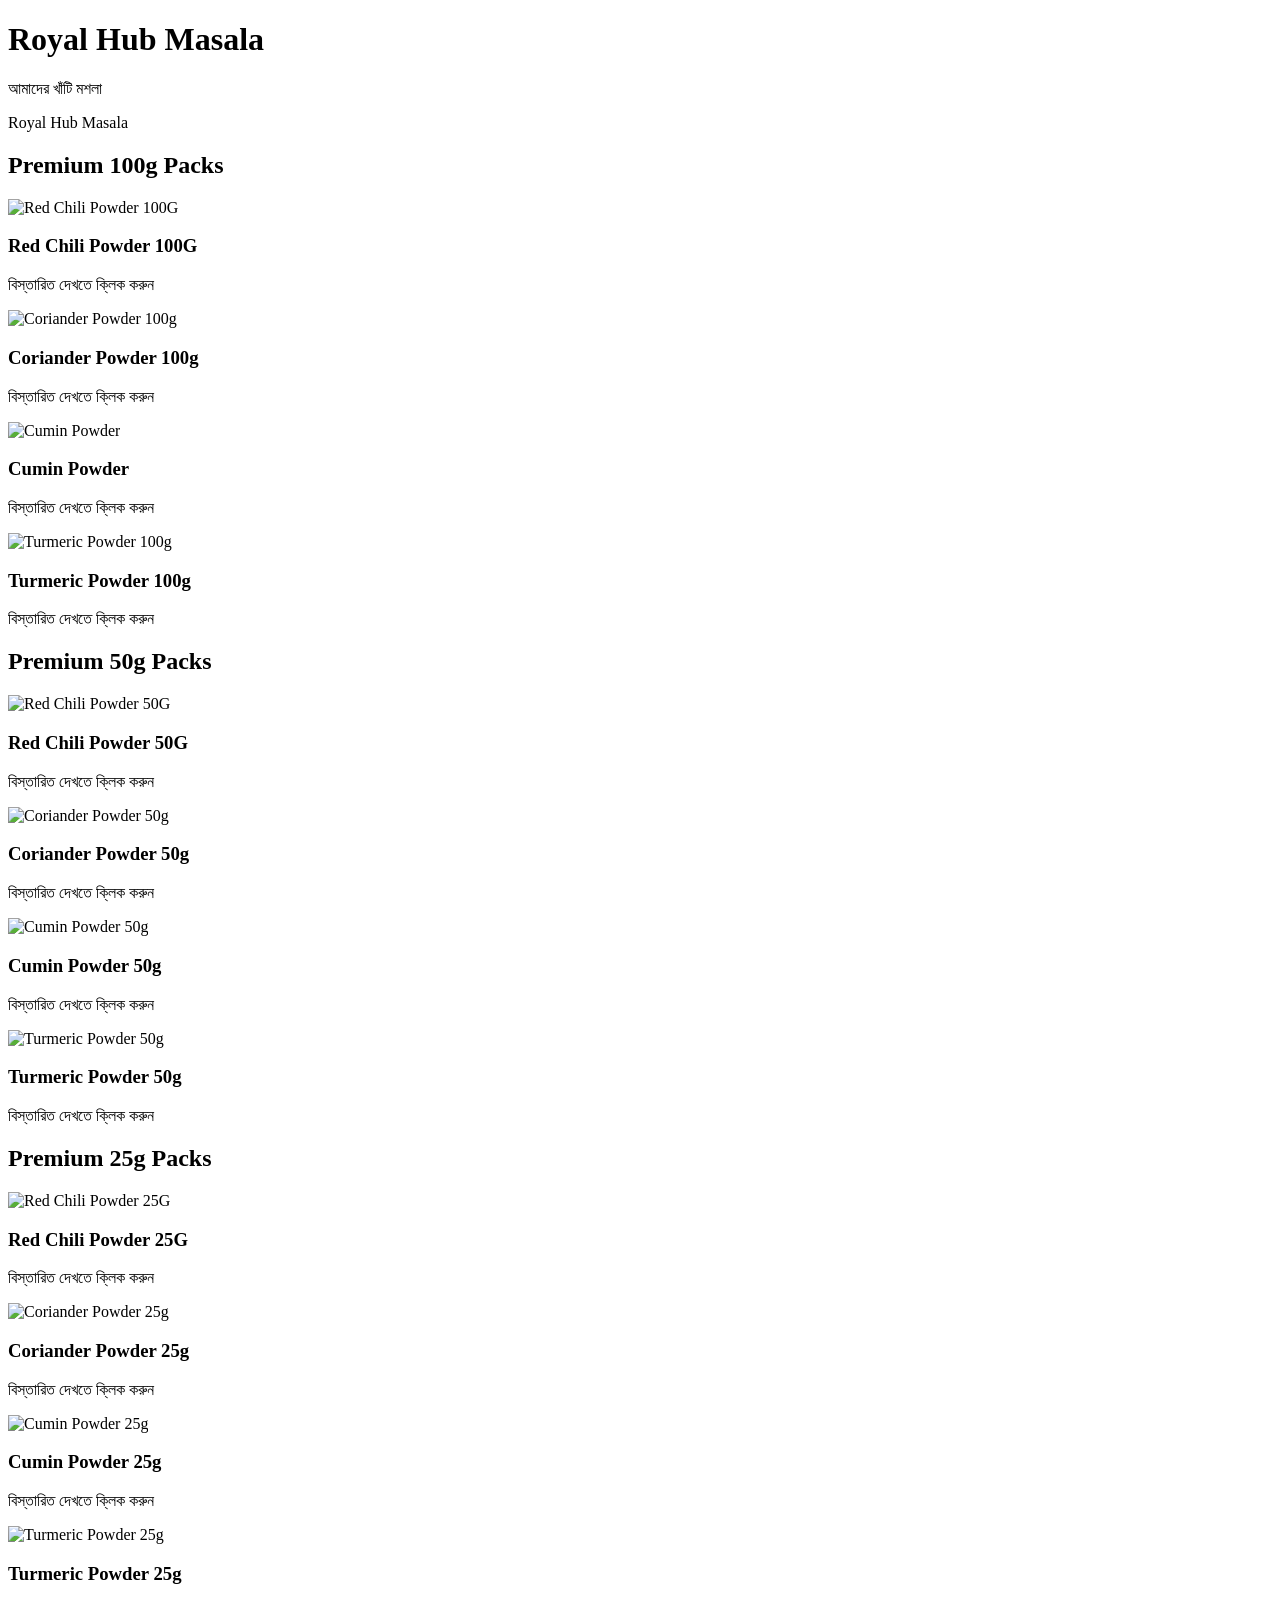
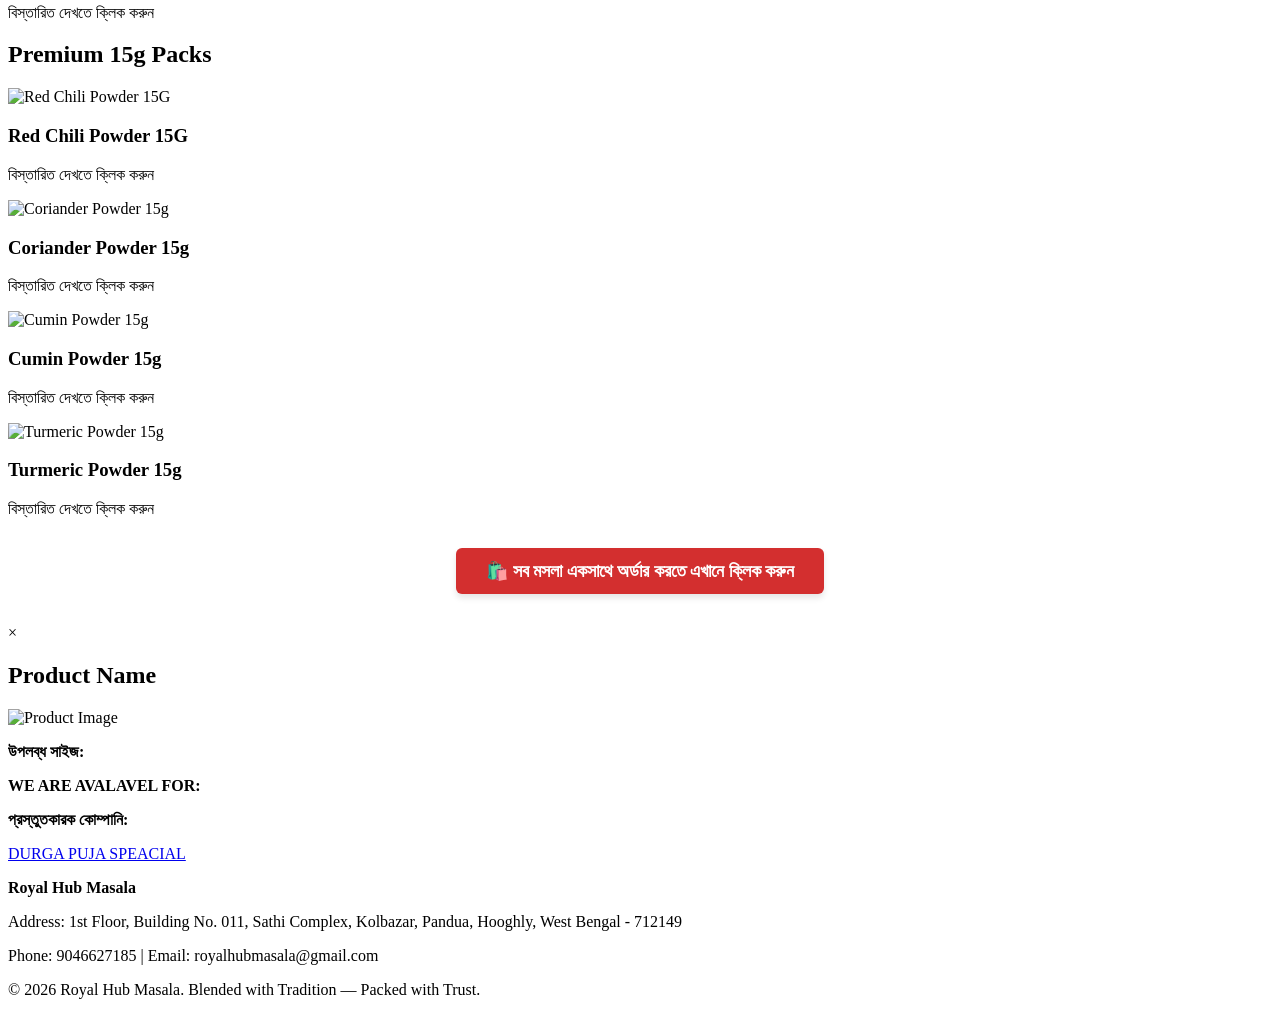
==== index.html @ 8e6aab08 "Update index.html" ====
<!DOCTYPE html>
<html lang="bn">
<head>
    <meta charset="UTF-8">
    <meta name="viewport" content="width=device-width, initial-scale=1.0">
    <title>Royal Hub Masala</title>
    <link rel="stylesheet" href="royal.css">
</head>
<body>



    <header>
        <h1>Royal Hub Masala</h1>
        <p>আমাদের খাঁটি মশলা</p>
        <div class="logo">Royal Hub Masala</div>
    </header>

<!-- ================= 100G PREMIUM SELECTION ================= -->
        <h2 class="section-title">Premium 100g Packs</h2>

    <!-- প্রোডাক্ট গ্যালারি কন্টেইনার (এখানে ছবিগুলো পাশাপাশি বসবে) -->
    <main class="product-gallery">
        
        <!-- প্রোডাক্ট ১: লঙ্কা গুঁড়ো -->
        <div class="product-card" onclick="openDetails('Red Chili Powder', 'LANKA100G.jpeg', '100g   (MRP-53)', 'Distributor (DIS), Wholesaler (HO), Retailer (RE), Customer (CUS)', 'Royal Hub Masala, Pandua, Hooghly')">
            <img src="LANKA100G.jpeg" alt="Red Chili Powder 100G" class="product-img">
            <h3>Red Chili Powder 100G</h3>
            <p>বিস্তারিত দেখতে ক্লিক করুন</p>
        </div>

        <!-- প্রোডাক্ট ২: ধনে গুঁড়ো -->
        <div class="product-card" onclick="openDetails('Coriander Powder', 'DHANIYA100G.jpeg', '100g   (MRP-40)', 'Distributor (DIS), Wholesaler (HO), Retailer (RE), Customer (CUS)', 'Royal Hub Masala, Pandua, Hooghly')">
            <img src="DHANIYA100G.jpeg" alt="Coriander Powder 100g" class="product-img">
            <h3>Coriander Powder 100g</h3>
            <p>বিস্তারিত দেখতে ক্লিক করুন</p>
        </div>

        <!-- প্রোডাক্ট ৩: জিরে গুঁড়ো -->
        <div class="product-card" onclick="openDetails('Cumin Powder', 'JIRA100G.jpeg', '100g   (MRP-60)', 'Distributor (DIS), Wholesaler (HO), Retailer (RE), Customer (CUS)', 'Royal Hub Masala, Pandua, Hooghly')">
            <img src="JIRA100G.jpeg" alt="Cumin Powder" class="product-img">
            <h3>Cumin Powder</h3>
            <p>বিস্তারিত দেখতে ক্লিক করুন</p>
        </div>

        <!-- প্রোডাক্ট ৪: হলুদ গুঁড়ো -->
        <div class="product-card" onclick="openDetails('Turmeric Powder', 'HALDI100G.jpeg', '100g   (MRP-40)', 'Distributor (DIS), Wholesaler (HO), Retailer (RE), Customer (CUS)', 'Royal Hub Masala, Pandua, Hooghly')">
            <img src="HALDI100G.jpeg" alt="Turmeric Powder 100g" class="product-img">
            <h3>Turmeric Powder 100g</h3>
            <p>বিস্তারিত দেখতে ক্লিক করুন</p>
        </div>
    </main>
<!-- ================= 50G PREMIUM SELECTION ================= -->
        <h2 class="section-title">Premium 50g Packs</h2>

    <!-- প্রোডাক্ট গ্যালারি কন্টেইনার (এখানে ছবিগুলো পাশাপাশি বসবে) -->
    <main class="product-gallery">
        
        <!-- প্রোডাক্ট ১: লঙ্কা গুঁড়ো -->
        <div class="product-card" onclick="openDetails('Red Chili Powder', 'LANKA100G.jpeg', '50g   (MRP-32)', 'Distributor (DIS), Wholesaler (HO), Retailer (RE), Customer (CUS)', 'Royal Hub Masala, Pandua, Hooghly')">
            <img src="LANKA50G.jpeg" alt="Red Chili Powder 50G" class="product-img">
            <h3>Red Chili Powder 50G</h3>
            <p>বিস্তারিত দেখতে ক্লিক করুন</p>
        </div>

        <!-- প্রোডাক্ট ২: ধনে গুঁড়ো -->
        <div class="product-card" onclick="openDetails('Coriander Powder', 'DHANIYA50G.jpeg', '50g   (MRP-28)', 'Distributor (DIS), Wholesaler (HO), Retailer (RE), Customer (CUS)', 'Royal Hub Masala, Pandua, Hooghly')">
            <img src="DHANIYA50G.jpeg" alt="Coriander Powder 50g" class="product-img">
            <h3>Coriander Powder 50g</h3>
            <p>বিস্তারিত দেখতে ক্লিক করুন</p>
        </div>

        <!-- প্রোডাক্ট ৩: জিরে গুঁড়ো -->
        <div class="product-card" onclick="openDetails('Cumin Powder', 'JIRA50G.jpeg', '50g   (MRP-40)', 'Distributor (DIS), Wholesaler (HO), Retailer (RE), Customer (CUS)', 'Royal Hub Masala, Pandua, Hooghly')">
            <img src="JIRA50G.jpeg" alt="Cumin Powder 50g" class="product-img">
            <h3>Cumin Powder 50g</h3>
            <p>বিস্তারিত দেখতে ক্লিক করুন</p>
        </div>

        <!-- প্রোডাক্ট ৪: হলুদ গুঁড়ো -->
        <div class="product-card" onclick="openDetails('Turmeric Powder', 'HALDI50G.jpeg', '50g   (MRP-30)', 'Distributor (DIS), Wholesaler (HO), Retailer (RE), Customer (CUS)', 'Royal Hub Masala, Pandua, Hooghly')">
            <img src="HALDI50G.jpeg" alt="Turmeric Powder 50g" class="product-img">
            <h3>Turmeric Powder 50g</h3>
            <p>বিস্তারিত দেখতে ক্লিক করুন</p>
        </div>
    </main>


<!-- ================= 25G PREMIUM SELECTION ================= -->
        <h2 class="section-title">Premium 25g Packs</h2>
    <!-- প্রোডাক্ট গ্যালারি কন্টেইনার (এখানে ছবিগুলো পাশাপাশি বসবে) -->
    <main class="product-gallery">
        
        <!-- প্রোডাক্ট ১: লঙ্কা গুঁড়ো -->
        <div class="product-card" onclick="openDetails('Red Chili Powder', 'LANKA25G.jpeg', '25g   (MRP-17)', 'Distributor (DIS), Wholesaler (HO), Retailer (RE), Customer (CUS)', 'Royal Hub Masala, Pandua, Hooghly')">
            <img src="LANKA25G.jpeg" alt="Red Chili Powder 25G" class="product-img">
            <h3>Red Chili Powder 25G</h3>
            <p>বিস্তারিত দেখতে ক্লিক করুন</p>
        </div>

        <!-- প্রোডাক্ট ২: ধনে গুঁড়ো -->
        <div class="product-card" onclick="openDetails('Coriander Powder', 'DHANIYA25G.jpeg', '25g   (MRP-17)', 'Distributor (DIS), Wholesaler (HO), Retailer (RE), Customer (CUS)', 'Royal Hub Masala, Pandua, Hooghly')">
            <img src="DHANIYA25G.jpeg" alt="Coriander Powder 25g" class="product-img">
            <h3>Coriander Powder 25g</h3>
            <p>বিস্তারিত দেখতে ক্লিক করুন</p>
        </div>

        <!-- প্রোডাক্ট ৩: জিরে গুঁড়ো -->
        <div class="product-card" onclick="openDetails('Cumin Powder', 'JIRA25G.jpeg', '25g   (MRP-17)', 'Distributor (DIS), Wholesaler (HO), Retailer (RE), Customer (CUS)', 'Royal Hub Masala, Pandua, Hooghly')">
            <img src="JIRA25G.jpeg" alt="Cumin Powder 25g" class="product-img">
            <h3>Cumin Powder 25g</h3>
            <p>বিস্তারিত দেখতে ক্লিক করুন</p>
        </div>

        <!-- প্রোডাক্ট ৪: হলুদ গুঁড়ো -->
        <div class="product-card" onclick="openDetails('Turmeric Powder', 'HALDI25G.jpeg', '25g   (MRP-17)', 'Distributor (DIS), Wholesaler (HO), Retailer (RE), Customer (CUS)', 'Royal Hub Masala, Pandua, Hooghly')">
            <img src="HALDI25G.jpeg" alt="Turmeric Powder 25g" class="product-img">
            <h3>Turmeric Powder 25g</h3>
            <p>বিস্তারিত দেখতে ক্লিক করুন</p>
        </div>
    </main>

<!-- ================= 15G PREMIUM SELECTION ================= -->
        <h2 class="section-title">Premium 15g Packs</h2>
    <!-- প্রোডাক্ট গ্যালারি কন্টেইনার (এখানে ছবিগুলো পাশাপাশি বসবে) -->
    <main class="product-gallery">
        
        <!-- প্রোডাক্ট ১: লঙ্কা গুঁড়ো -->
        <div class="product-card" onclick="openDetails('Red Chili Powder', 'LANKA15G.jpeg', '15g   (MRP-10)', 'Distributor (DIS), Wholesaler (HO), Retailer (RE), Customer (CUS)', 'Royal Hub Masala, Pandua, Hooghly')">
            <img src="LANKA15G.jpeg" alt="Red Chili Powder 15G" class="product-img">
            <h3>Red Chili Powder 15G</h3>
            <p>বিস্তারিত দেখতে ক্লিক করুন</p>
        </div>

        <!-- প্রোডাক্ট ২: ধনে গুঁড়ো -->
        <div class="product-card" onclick="openDetails('Coriander Powder', 'DHANIYA15G2.jpeg', '15g   (MRP-10)', 'Distributor (DIS), Wholesaler (HO), Retailer (RE), Customer (CUS)', 'Royal Hub Masala, Pandua, Hooghly')">
            <img src="DHANIYA15G2.jpeg" alt="Coriander Powder 15g" class="product-img">
            <h3>Coriander Powder 15g</h3>
            <p>বিস্তারিত দেখতে ক্লিক করুন</p>
        </div>

        <!-- প্রোডাক্ট ৩: জিরে গুঁড়ো -->
        <div class="product-card" onclick="openDetails('Cumin Powder', 'JIRA15G2.jpeg', '15g   (MRP-10)', 'Distributor (DIS), Wholesaler (HO), Retailer (RE), Customer (CUS)', 'Royal Hub Masala, Pandua, Hooghly')">
            <img src="JIRA15G2.jpeg" alt="Cumin Powder 15g" class="product-img">
            <h3>Cumin Powder 15g</h3>
            <p>বিস্তারিত দেখতে ক্লিক করুন</p>
        </div>

        <!-- প্রোডাক্ট ৪: হলুদ গুঁড়ো -->
        <div class="product-card" onclick="openDetails('Turmeric Powder', 'HALDI15G.jpeg', '15g   (MRP-10)', 'Distributor (DIS), Wholesaler (HO), Retailer (RE), Customer (CUS)', 'Royal Hub Masala, Pandua, Hooghly')">
            <img src="HALDI15G.jpeg" alt="Turmeric Powder 15g" class="product-img">
            <h3>Turmeric Powder 15g</h3>
            <p>বিস্তারিত দেখতে ক্লিক করুন</p>
        </div>
         <!-- অর্ডারের নতুন পেজে যাওয়ার বোতাম -->
        <div style="text-align: center; margin: 30px 0; clear: both;">
            <a href="order.html" style="padding: 12px 30px; background-color: #d32f2f; color: white; text-decoration: none; border-radius: 6px; font-weight: bold; display: inline-block; font-size: 18px; box-shadow: 0 4px 6px rgba(0,0,0,0.1);">🛍️ সব মসলা একসাথে অর্ডার করতে এখানে ক্লিক করুন</a>
        </div>
    </main>
    <!-- পপ-আপ বা মডাল বক্স (যা ক্লিক করলে পপ-আপ হয়ে সামনে আসবে) -->
    <div id="productModal" class="modal">
        <div class="modal-content">
            <span class="close-btn" onclick="closeDetails()">&times;</span>
            <h2 id="modalTitle">Product Name</h2>
            <img id="modalImg" src="" alt="Product Image" class="modal-product-img">
            <div class="modal-details">
                <p><strong>উপলব্ধ সাইজ:</strong> <span id="modalWeight"></span></p>
                <p><strong>WE ARE AVALAVEL FOR:</strong> <span id="modalPrice"></span></p>
                <p><strong>প্রস্তুতকারক কোম্পানি:</strong> <span id="modalCompany"></span></p>
            </div>
        </div>
    </div>
<a href="durga.html"> DURGA PUJA SPEACIAL </a>
 <footer>
        <div class="company-info">
            <p><strong>Royal Hub Masala</strong></p>
            <p>Address: 1st Floor, Building No. 011, Sathi Complex, Kolbazar, Pandua, Hooghly, West Bengal - 712149</p>
            <p>Phone: 9046627185 | Email: royalhubmasala@gmail.com</p>
        </div>
        <p>&copy; 2026 Royal Hub Masala. Blended with Tradition — Packed with Trust.</p>
    </footer>

    <!-- জাভাস্ক্রিপ্ট ফাইল লিংক -->
    <script src="royal.js"></script>
</body>
</html>
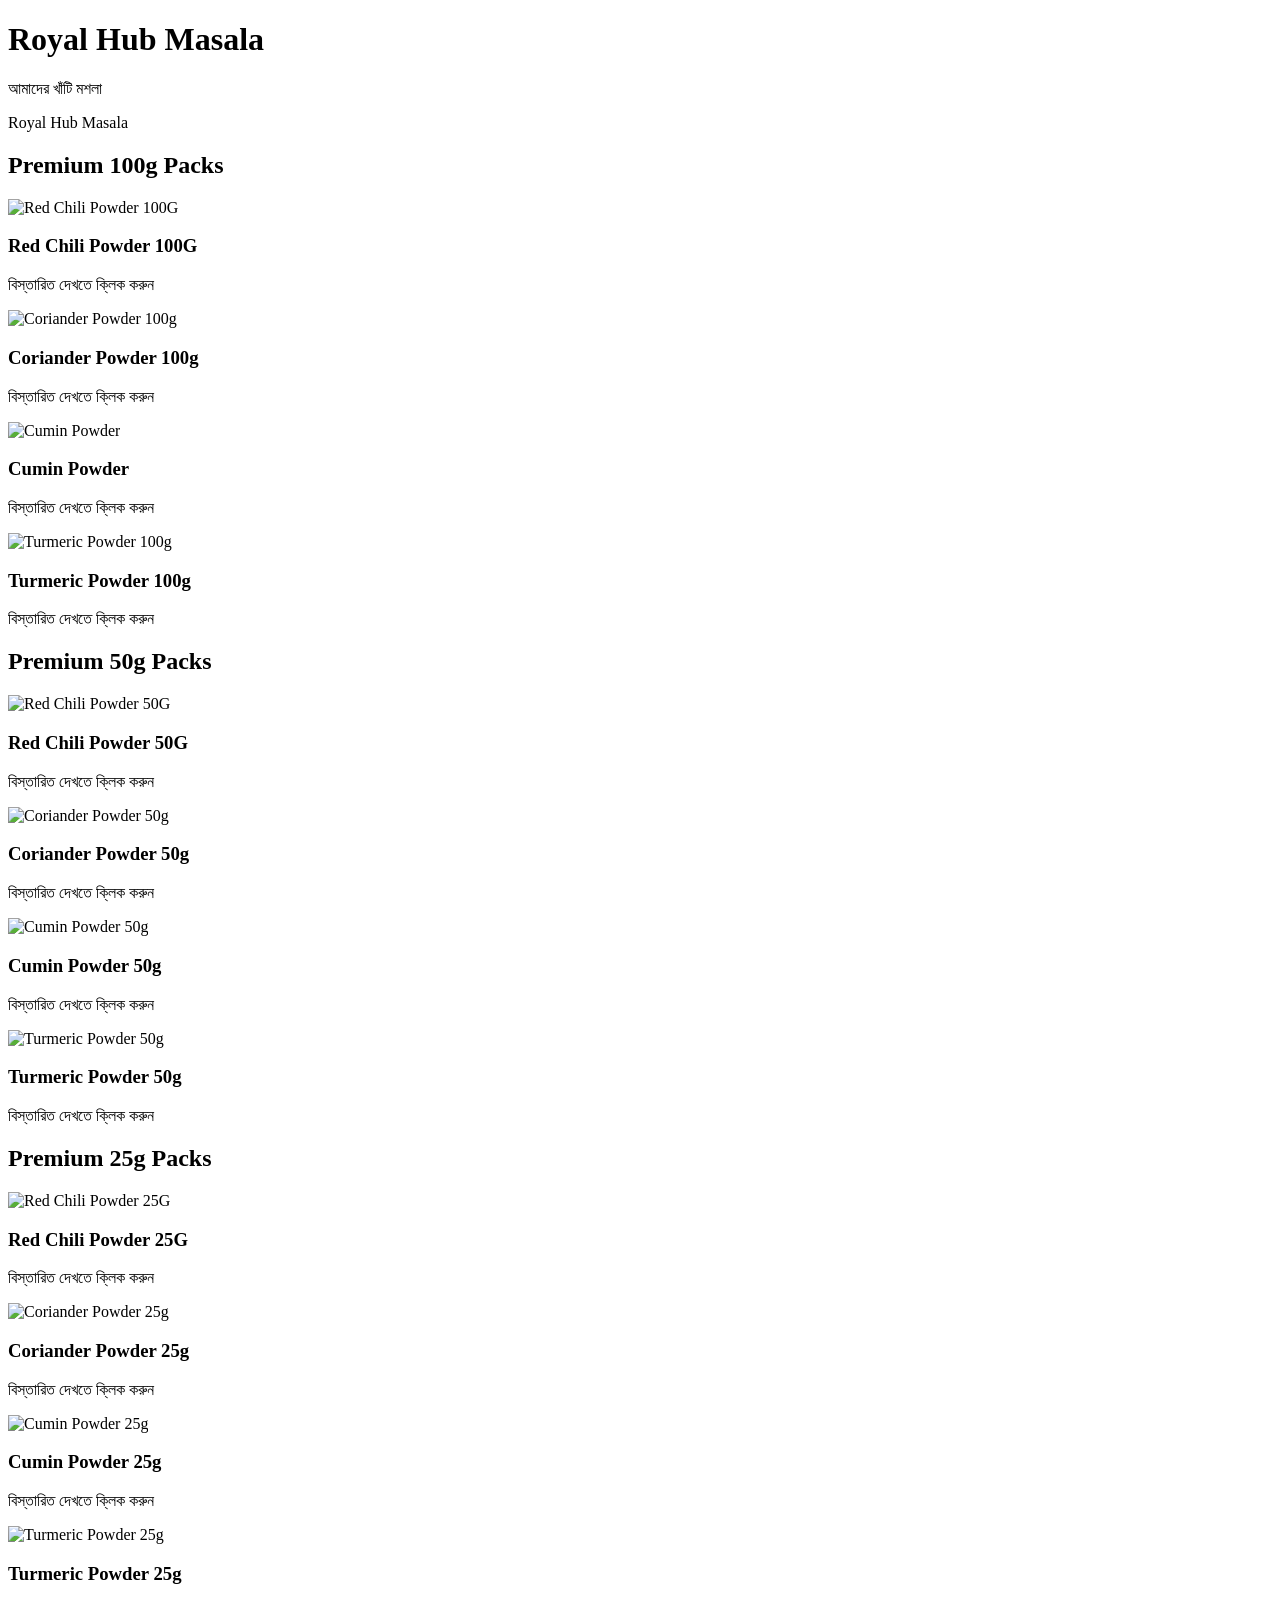
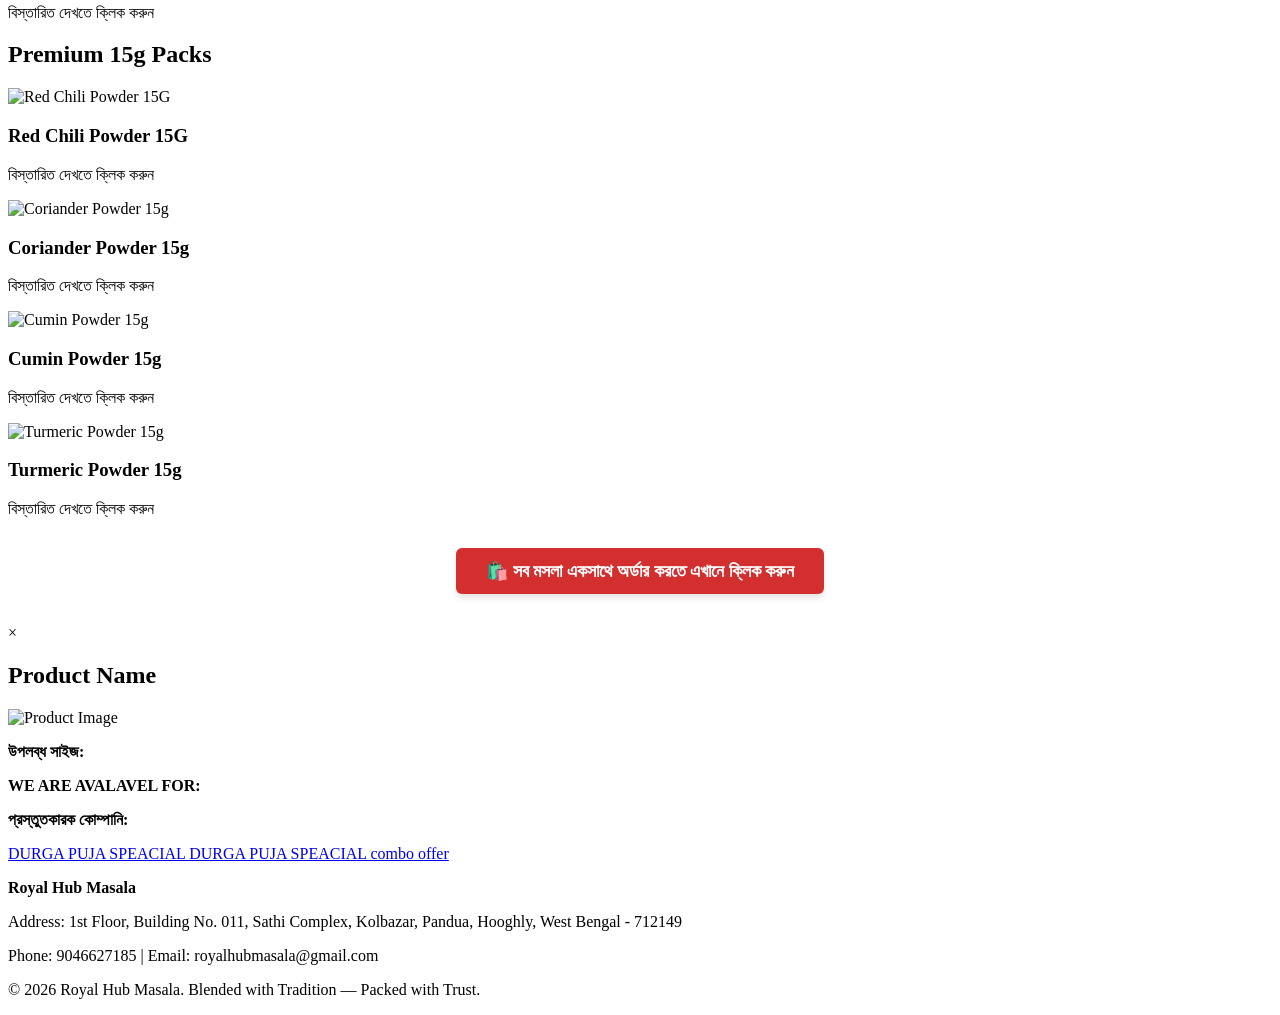
==== commit 50013a13: "Update index.html" ====
--- a/index.html
+++ b/index.html
@@ -171,7 +171,8 @@
         </div>
     </div>
 <a href="durga.html"> DURGA PUJA SPEACIAL </a>
- <footer>
+<a href="dcumbo.html"> DURGA PUJA SPEACIAL combo offer </a>
+    <footer>
         <div class="company-info">
             <p><strong>Royal Hub Masala</strong></p>
             <p>Address: 1st Floor, Building No. 011, Sathi Complex, Kolbazar, Pandua, Hooghly, West Bengal - 712149</p>
